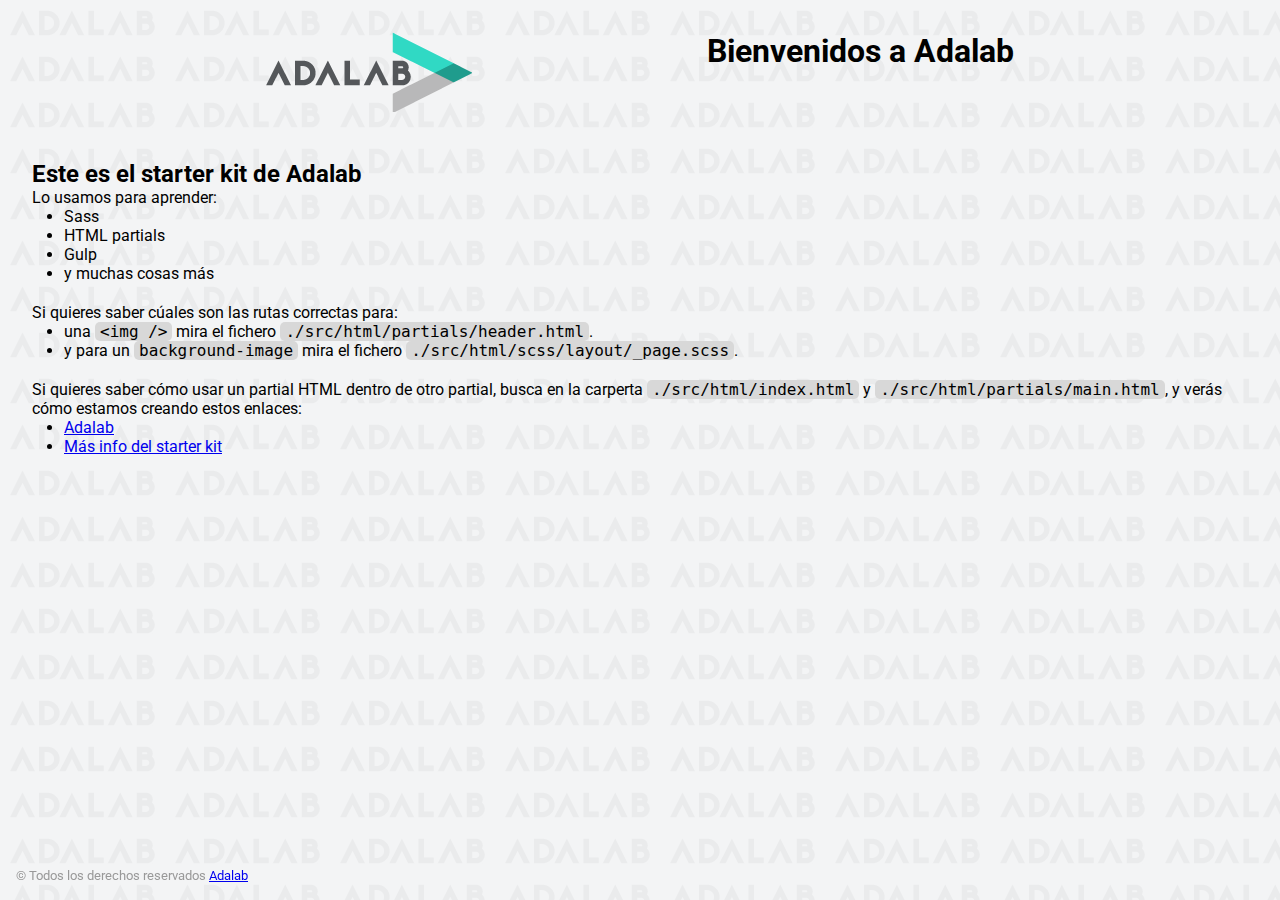
==== docs/index.html @ 20f8aa7f "initial project" ====
<!DOCTYPE html>
<html lang="es">
  <head>
    <meta charset="UTF-8" />
    <meta name="viewport" content="width=device-width, initial-scale=1" />
    <title>Adalab Web Starter Kit</title>
    <link href="https://fonts.googleapis.com/css?family=Roboto&display=swap" rel="stylesheet" />
    <link rel="stylesheet" href="./assets/css/main.css" />
    <link rel="icon" href="./assets/images/favicon.png" />
  </head>

  <body>
    <div class="page">
      <header class="page__header">
        <img src="./assets/images/logo-adalab.png" alt="Adalab">
        <h1>Bienvenidos a Adalab</h1>
      </header>

      <main class="page__main">
        <h2>Este es el starter kit de Adalab</h2>
        <p>Lo usamos para aprender:</p>
        <ul class="main__list">
          <li>Sass</li>
          <li>HTML partials</li>
          <li>Gulp</li>
          <li>y muchas cosas más</li>
        </ul>
        <p>Si quieres saber cúales son las rutas correctas para:</p>
        <ul class="main__list">
          <li>
            una <code class="code">&lt;img /&gt;</code> mira el fichero
            <code class="code">./src/html/partials/header.html</code>.
          </li>
          <li>
            y para un <code class="code">background-image</code> mira el fichero
            <code class="code">./src/html/scss/layout/_page.scss</code>.
          </li>
        </ul>
        <p>
          Si quieres saber cómo usar un partial HTML dentro de otro partial, busca en la carperta
          <code class="code">./src/html/index.html</code> y
          <code class="code">./src/html/partials/main.html</code>, y verás cómo estamos creando estos
          enlaces:
        </p>
        <ul class="main__list">
          <li>
            <a class="link__adalab" href="https://adalab.es">Adalab</a>

          </li>
          <li>
            <a class="" href="./more-info.html">Más info del starter kit</a>

          </li>
        </ul>
      </main>

      <footer class="page__footer">
        <small>
          &copy; Todos los derechos reservados
          <a class="link__adalab" href="https://adalab.es">Adalab</a>

        </small>
      </footer>

    </div>
    <script src="./assets/js/main.js"></script>
  </body>
</html>
---- docs/assets/css/main.css ----
*{box-sizing:border-box;margin:0;padding:0}.code{font-size:16px;background:#d8d8d8;padding:0 5px;border-radius:5px}.link__adalab:hover{background-color:#099d8d;color:#fff}.link__github:hover{background-color:#CCC;color:#000}body{padding:2rem;height:100vh;background-image:url("../images/bg-adalab.png");background-color:#f3f4f5;font-family:"Roboto",sans-serif}.page__header{display:flex;justify-content:space-evenly;margin-bottom:3rem}.page__footer{position:fixed;left:0;bottom:0;width:100vw;padding:1rem;color:#999}.main__list{padding-left:2rem;padding-bottom:20px}
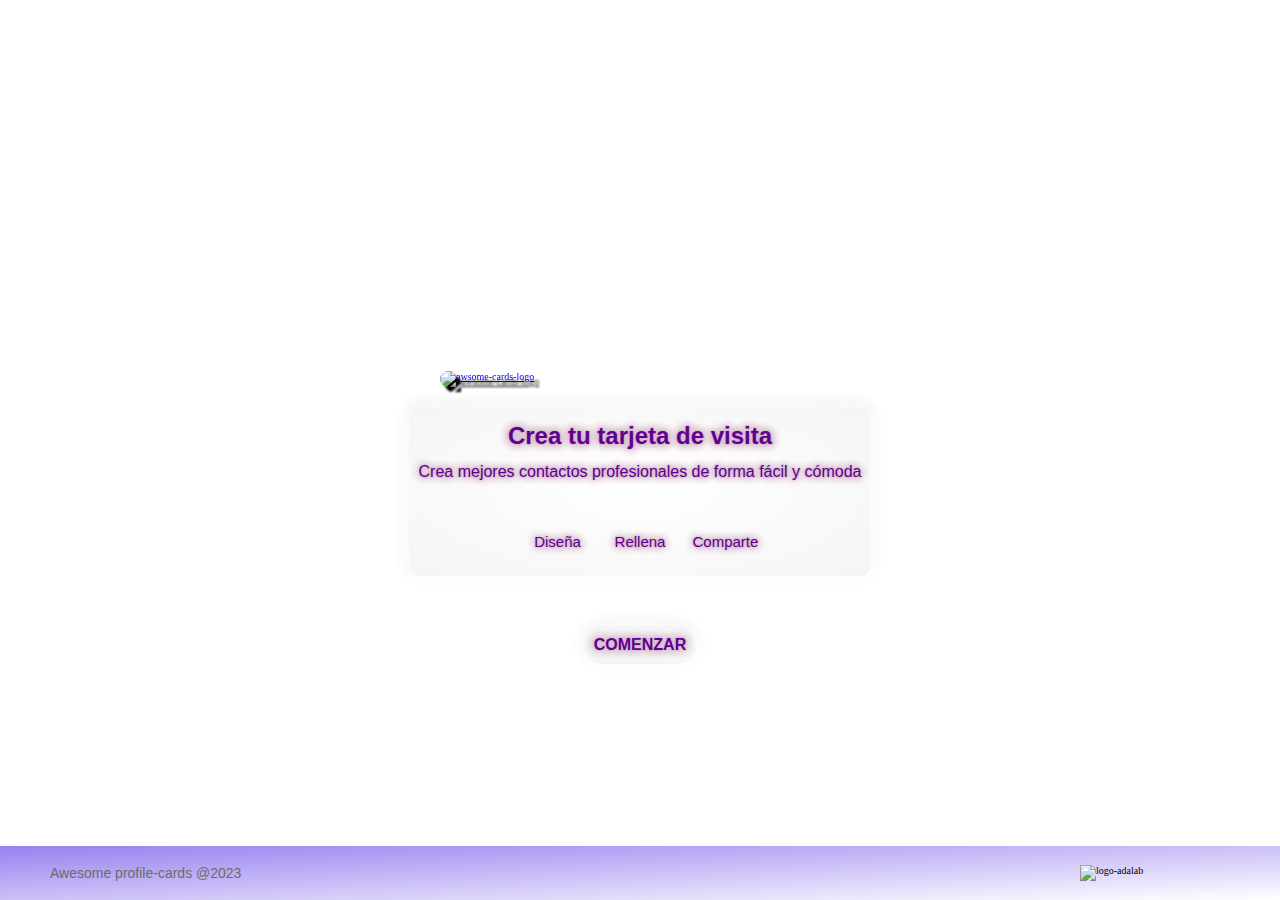
==== commit 563d5ffb: "Update docs" ====
--- a/docs/index.html
+++ b/docs/index.html
@@ -1,68 +1,43 @@
 <!DOCTYPE html>
 <html lang="es">
-  <head>
-    <meta charset="UTF-8" />
-    <meta name="viewport" content="width=device-width, initial-scale=1" />
-    <title>Adalab Web Starter Kit</title>
-    <link href="https://fonts.googleapis.com/css?family=Roboto&display=swap" rel="stylesheet" />
-    <link rel="stylesheet" href="./assets/css/main.css" />
-    <link rel="icon" href="./assets/images/favicon.png" />
-  </head>
 
-  <body>
-    <div class="page">
-      <header class="page__header">
-        <img src="./assets/images/logo-adalab.png" alt="Adalab">
-        <h1>Bienvenidos a Adalab</h1>
-      </header>
+<head>
+  <meta charset="UTF-8" />
+  <meta name="viewport" content="width=device-width, initial-scale=1" />
+  <title>Addams Family Awesome Profile Cards</title>
+  <link rel="preconnect" href="https://fonts.googleapis.com">
+  <link rel="preconnect" href="https://fonts.gstatic.com" crossorigin>
+  <link href="https://fonts.googleapis.com/cs C2?family=Merriweather:wght@900&family=Montserrat:wght@400;500;700&family=Open+Sans:wght@400;600&display=swap" rel="stylesheet"> 
+  <link rel="stylesheet" href="./assets/css/main.css" />
+  <link rel="icon" href="./assets/images/favicon.png">
+  <script src="https://kit.fontawesome.com/d65782632e.js" crossorigin="anonymous"></script>
+</head>
 
-      <main class="page__main">
-        <h2>Este es el starter kit de Adalab</h2>
-        <p>Lo usamos para aprender:</p>
-        <ul class="main__list">
-          <li>Sass</li>
-          <li>HTML partials</li>
-          <li>Gulp</li>
-          <li>y muchas cosas más</li>
-        </ul>
-        <p>Si quieres saber cúales son las rutas correctas para:</p>
-        <ul class="main__list">
-          <li>
-            una <code class="code">&lt;img /&gt;</code> mira el fichero
-            <code class="code">./src/html/partials/header.html</code>.
-          </li>
-          <li>
-            y para un <code class="code">background-image</code> mira el fichero
-            <code class="code">./src/html/scss/layout/_page.scss</code>.
-          </li>
-        </ul>
-        <p>
-          Si quieres saber cómo usar un partial HTML dentro de otro partial, busca en la carperta
-          <code class="code">./src/html/index.html</code> y
-          <code class="code">./src/html/partials/main.html</code>, y verás cómo estamos creando estos
-          enlaces:
-        </p>
-        <ul class="main__list">
-          <li>
-            <a class="link__adalab" href="https://adalab.es">Adalab</a>
+<body class="bodyImage">
+  <header class="headerIndex">
+      <div>
+          <a href="./index.html"><img class="imgIndex imgCard" src="./assets/images/logo-fondo.png" alt="awsome-cards-logo"></a>
+      </div>
+  </header>
+  <main class="main-land">
+    <div class="box-land">
+      <h1 class="box-land__title">Crea tu tarjeta de visita</h1>
+      <p class="box-land__par">
+        Crea mejores contactos profesionales de forma fácil y cómoda
+      </p>
+      <div class="box-land__icons">
+        <figure><i class="fa fa-solid fa-solid-icon fa-wand-sparkles"></i><figcaption>Diseña</figcaption></figure>
+        <figure><i class="fa fa-solid fa-solid-icon fa-book-skull"></i><figcaption>Rellena</figcaption></figure>
+        <figure><i class="fa fa-solid fa-solid-icon fa-ghost"></i><figcaption>Comparte</figcaption></figure>
+      </div>
+    </div>
+    <a class="main-land__btn" href="card.html">Comenzar</a>
+  </main>
 
-          </li>
-          <li>
-            <a class="" href="./more-info.html">Más info del starter kit</a>
+  <footer class="footer">
+      <span class="footer__copy">Awesome profile-cards @2023</span>
+      <img class="footer__logo" src="./assets/images/logotipo-footer.png" alt="logo-adalab">
+  </footer>
+</body>
 
-          </li>
-        </ul>
-      </main>
-
-      <footer class="page__footer">
-        <small>
-          &copy; Todos los derechos reservados
-          <a class="link__adalab" href="https://adalab.es">Adalab</a>
-
-        </small>
-      </footer>
-
-    </div>
-    <script src="./assets/js/main.js"></script>
-  </body>
-</html>
+</html>--- a/docs/assets/css/main.css
+++ b/docs/assets/css/main.css
@@ -1 +1 @@
-*{box-sizing:border-box;margin:0;padding:0}.code{font-size:16px;background:#d8d8d8;padding:0 5px;border-radius:5px}.link__adalab:hover{background-color:#099d8d;color:#fff}.link__github:hover{background-color:#CCC;color:#000}body{padding:2rem;height:100vh;background-image:url("../images/bg-adalab.png");background-color:#f3f4f5;font-family:"Roboto",sans-serif}.page__header{display:flex;justify-content:space-evenly;margin-bottom:3rem}.page__footer{position:fixed;left:0;bottom:0;width:100vw;padding:1rem;color:#999}.main__list{padding-left:2rem;padding-bottom:20px}
+*{box-sizing:border-box;margin:0;padding:0}html{font-size:62.5%}li{list-style:none}.sectionIncludes{padding:2.7rem 2rem 3rem 2rem}.bodyImage{cursor:url(../images/eyeball.png),auto}.bodyCard{cursor:url(../images/eyeball.png),auto}.headerIndex{display:flex;align-items:flex-end;justify-content:center;height:35vh}@media (min-width: 768px){.headerIndex{height:43vh}}.headerIndex .imgIndex{width:25rem;border:none;cursor:url(../images/cuchillo.png),auto;display:flex;flex-direction:column;align-items:center;border-radius:1rem;filter:drop-shadow(5px 5px 1px #000)}@media (min-width: 768px){.headerIndex .imgIndex{width:40rem}}.headerCard{background-image:linear-gradient(to right bottom, rgba(113,82,226,0.678431), rgba(248,239,252,0.65098));display:flex;align-items:center}@media (min-width: 768px){.headerCard{justify-content:flex-start;padding-left:4rem}}.headerCard .imgCard{width:15rem;margin:0.5rem 1.5rem;cursor:url(../images/cuchillo.png),auto}@media (min-width: 768px){.headerCard .imgCard{width:20rem}}.bodyImage{background-image:url(../images/arboles.jpg);background-size:cover;background-repeat:no-repeat;height:100vh}.main-land{text-shadow:0.025rem 0.025rem 1rem #f5f5f5,0.025rem -0.025rem 1rem #f5f5f5,-0.025rem 0.025rem 1rem #f5f5f5,-0.025rem -0.025rem 1rem #f5f5f5,0.025rem 0 0.1rem #f5f5f5,-0.025rem 0 0.1rem #f5f5f5,0 0.025rem 0.25rem #f5f5f5,0 -0.025rem 0.25rem #f5f5f5;display:flex;flex-direction:column;align-items:center;justify-content:space-evenly;gap:5rem}@media (min-width: 768px){.main-land{justify-content:flex-start}}@media (orientation: landscape){.main-land{gap:5rem}}.main-land .box-land{background:radial-gradient(rgba(255,255,255,0.658), #f5f5f5);box-shadow:0.25rem 0.25rem 1rem #fff,0.25rem -0.25rem 1rem #f5f5f5,-0.25rem 0.25rem 1.5rem #fff,-0.25rem -0.25rem 1.5rem #f5f5f5,0.25rem 0 0.5rem #fff,-0.25rem 0 0.5rem #f5f5f5,0 0.25rem 2rem #fff,0 -0.25rem 2rem #f5f5f5;text-shadow:0.025rem 0.025rem 1rem #d5b9c9,0.025rem -0.025rem 1rem #d5b9c9,-0.025rem 0.025rem 1rem #d5b9c9,-0.025rem -0.025rem 1rem #d5b9c9,0.025rem 0 0.1rem #d5b9c9,-0.025rem 0 0.1rem #d5b9c9,0 0.025rem 0.25rem #d5b9c9,0 -0.025rem 0.25rem #d5b9c9;display:flex;flex-direction:column;align-items:center;margin:2rem 5rem 0;border-radius:1rem}.main-land .box-land__title{padding:1.5rem 0 0.3rem;font-family:"Merriweather",sans-serif;font-weight:900;font-size:2rem;color:#5F0090}@media (min-width: 768px){.main-land .box-land__title{font-size:2.4rem}}.main-land .box-land__par{font-family:"Open Sans",sans-serif;font-weight:400;font-size:1.3rem;color:#5F0090;text-align:center}@media (min-width: 768px){.main-land .box-land__par{font-family:"Open Sans",sans-serif;font-weight:400;font-size:1.6rem;color:#5F0090;padding:1rem}}.main-land .box-land__icons{margin-top:1.5rem;width:27rem;height:7rem;display:flex;justify-content:space-evenly;align-items:center}.main-land .box-land__icons figure{width:6rem;text-align:center;font-family:"Open Sans",sans-serif;font-weight:400;font-size:1.5rem;color:#5F0090}.main-land .box-land__icons figure .fa{color:#5F0090;font-size:2.5rem;text-shadow:0.025rem 0.025rem 1rem #d5d5d5,0.025rem -0.025rem 1rem #d5d5d5,-0.025rem 0.025rem 1rem #d5d5d5,-0.025rem -0.025rem 1rem #d5d5d5,0.025rem 0 0.1rem #d5d5d5,-0.025rem 0 0.1rem #d5d5d5,0 0.025rem 0.25rem #d5d5d5,0 -0.025rem 0.25rem #d5d5d5}.main-land__btn{cursor:url(../images/cuchillo.png),auto;padding:1rem;border-radius:20rem;text-decoration:none;text-transform:uppercase;font-family:"Open Sans",sans-serif;font-weight:900;font-size:1.6rem;color:#5F0090;background:#f5f5f5;box-shadow:0.25rem 0.25rem 1rem #fff,0.25rem -0.25rem 1rem #f5f5f5,-0.25rem 0.25rem 1.5rem #fff,-0.25rem -0.25rem 1.5rem #f5f5f5,0.25rem 0 0.5rem #fff,-0.25rem 0 0.5rem #f5f5f5,0 0.25rem 2rem #fff,0 -0.25rem 2rem #f5f5f5;text-shadow:0.025rem 0.025rem 1rem #d5b9c9,0.025rem -0.025rem 1rem #d5b9c9,-0.025rem 0.025rem 1rem #d5b9c9,-0.025rem -0.025rem 1rem #d5b9c9,0.025rem 0 0.1rem #d5b9c9,-0.025rem 0 0.1rem #d5b9c9,0 0.025rem 0.25rem #d5b9c9,0 -0.025rem 0.25rem #d5b9c9;transition-duration:0.8s}.main-land__btn:hover{background-color:#fff;transform:scale(1.2);box-shadow:0 0.1rem 1rem 0 rgba(0,0,0,0.2),0 0.1rem 3rem 0 rgba(0,0,0,0.2)}.songDesign{font-family:"Open Sans",sans-serif;font-weight:600;font-size:1.3rem;color:#7B00AC;text-align:center;margin-bottom:3rem;align-items:center;display:flex;flex-direction:column}@media (min-width: 1024px){.songDesign{display:flex;flex-direction:row-reverse}}#introSong{margin-top:1rem;width:200px;height:35px}@media (min-width: 1024px){#introSong{width:350px}}.main{background-image:linear-gradient(to right bottom, rgba(248,239,252,0.65098), rgba(113,82,226,0.678431))}@media (min-width: 768px){.main{display:flex;flex-direction:row-reverse;justify-content:space-between}}@media (min-width: 768px){.sectionIncludes{width:40%;margin-left:5rem;margin-right:5rem}}@media (min-width: 1024px){.sectionIncludes{width:30%;margin-left:5rem;margin-right:5rem}}.sectionOne{background-image:url(../images/arboles.jpg);background-repeat:no-repeat;background-size:cover;display:flex;flex-direction:column;align-items:center;justify-content:center}@media (min-width: 768px){.sectionOne{border-radius:0.4rem;margin-top:2rem;margin-right:4rem;margin-bottom:2rem;width:60%;height:78.5vh}}@media (min-width: 1024px){.sectionOne{width:70%;background-image:url(../images/cementerio.jpg);background-repeat:no-repeat;background-size:cover}}.card{padding:4rem 4rem 4rem 4rem}.card__button{font-family:"Open Sans",sans-serif;font-weight:900;font-size:1.2rem;color:#5F0090;width:8rem;height:3rem;margin-bottom:2rem;border-radius:2rem;border:solid 0.1rem #fff;background:#f5f5f5;box-shadow:0.25rem 0.25rem 1rem #fff,0.25rem -0.25rem 1rem #f5f5f5,-0.25rem 0.25rem 1.5rem #fff,-0.25rem -0.25rem 1.5rem #f5f5f5,0.25rem 0 0.5rem #fff,-0.25rem 0 0.5rem #f5f5f5,0 0.25rem 2rem #fff,0 -0.25rem 2rem #f5f5f5;text-shadow:0.025rem 0.025rem 1rem #d5b9c9,0.025rem -0.025rem 1rem #d5b9c9,-0.025rem 0.025rem 1rem #d5b9c9,-0.025rem -0.025rem 1rem #d5b9c9,0.025rem 0 0.1rem #d5b9c9,-0.025rem 0 0.1rem #d5b9c9,0 0.025rem 0.25rem #d5b9c9,0 -0.025rem 0.25rem #d5b9c9;transition-duration:0.8s;text-transform:uppercase;cursor:url(../images/cuchillo.png),auto}.card__button:hover{background-color:#fff;transform:scale(1.2);box-shadow:0 0.1rem 1rem 0 rgba(0,0,0,0.2),0 0.1rem 3rem 0 rgba(0,0,0,0.2)}.card__button .fa-regular{margin-right:0.8rem}.card__box{background-color:#fff;padding:2.1rem 0 1.2rem;border-radius:0.2rem;box-shadow:0 0.1rem 1rem 0 rgba(0,0,0,0.2),0 0.1rem 3rem 0 rgba(0,0,0,0.2);width:24rem}.card__box--img{background-size:cover;background-position:center;width:24rem;height:20rem}.card__container{border-left:5px solid;vertical-align:baseline}.card__container--name{font-family:"Montserrat",sans-serif;font-weight:700;font-size:1.8rem;color:color;margin-left:2rem}.card__container--profession{font-family:"Montserrat",sans-serif;font-weight:600;font-size:1.6rem;color:#54585a;margin-left:2rem;margin-bottom:1rem}.card .icons{display:flex;flex-direction:row;margin-top:1rem;margin-left:2rem;gap:1rem;cursor:url(../images/cuchillo.png),auto}.card .icons__border{border-radius:50%;border:solid 0.2rem;width:3.2rem;height:3.2rem;display:flex;justify-content:center;padding:0.9rem}.card .icons__border--item{font-family:0;font-weight:0;font-size:.9rem;color:color;cursor:url(../images/cuchillo.png),auto}.paletteOne .card__box--img{background-image:url("../images/miercoles.png")}.paletteOne .card__container{border-color:#9F41CE}.paletteOne .card__container--name{color:#5F0090}.paletteOne .icons__border{border:solid 0.2rem #D87CFF}.paletteOne .icons__border--item{color:#5F0090}.paletteOne .icons__border--item:hover{color:#9F41CE}.paletteTwo .card__box--img{background-image:url("../images/morticia.png")}.paletteTwo .card__container{border-color:#bd1010}.paletteTwo .card__container--name{color:#420101}.paletteTwo .icons__border{border:solid 0.2rem #5A8341}.paletteTwo .icons__border--item{color:#420101}.paletteTwo .icons__border--item:hover{color:#bd1010}.paletteThree .card__box--img{background-image:url("../images/titolucas.jpg")}.paletteThree .card__container{border-color:#CEA98F}.paletteThree .card__container--name{color:#9C282E}.paletteThree .icons__border{border:solid 0.2rem #F1CC89}.paletteThree .icons__border--item{color:#9C282E}.paletteThree .icons__border--item:hover{color:#CEA98F}.paletteFour .card__box--img{background-image:url("../images/cosa.jpg")}.paletteFour .card__container{border-color:#438792}.paletteFour .card__container--name{color:#114e4e}.paletteFour .icons__border{border:solid 0.2rem #a2deaf}.paletteFour .icons__border--item{color:#114e4e}.paletteFour .icons__border--item:hover{color:#438792}.ghost{background:radial-gradient(rgba(255,255,255,0.658), rgba(0,0,0,0.2));box-shadow:0.25rem 0.25rem 1rem #d5d5d5,0.25rem -0.25rem 1rem rgba(0,0,0,0.2),-0.25rem 0.25rem 1.5rem #d5d5d5,-0.25rem -0.25rem 1.5rem rgba(0,0,0,0.2),0.25rem 0 0.5rem #d5d5d5,-0.25rem 0 0.5rem rgba(0,0,0,0.2),0 0.25rem 2rem #d5d5d5,0 -0.25rem 2rem rgba(0,0,0,0.2)}.desing{border:none}.desing .des__cont{display:flex;flex-direction:row;align-items:center;justify-content:space-between;cursor:url(../images/cuchillo.png),auto}.desing .des__cont--icon{display:flex;align-items:baseline;color:#7B00AC;font-size:2rem}.desing .des__cont--title{display:flex;font-family:"Open Sans",sans-serif;font-weight:600;font-size:1.8rem;color:#54585a;padding-left:1rem}.desing .des__cont--up{display:flex;justify-content:flex-end;font-size:2rem;color:#7B00AC}.desing .sub__text--ti{font-family:"Open Sans",sans-serif;font-weight:400;font-size:1.4rem;color:#54585a;padding-left:1.9rem;padding-top:2.2rem}.desing .sub__box{display:flex;justify-content:space-between}.desing .palette{padding-top:3.1rem;padding-bottom:2rem}.desing .palette .rad{width:1.7rem;height:1.7rem;margin:1rem;cursor:url(../images/cuchillo.png),auto}.desing .palette__1{display:flex;align-items:center}.desing .palette__1--color1{width:3rem;height:2.5rem;background-color:#5F0090}.desing .palette__1--color2{width:3rem;height:2.5rem;background-color:#9F41CE}.desing .palette__1--color3{width:3rem;height:2.5rem;background-color:#D87CFF}.desing .palette__2{display:flex;align-items:center}.desing .palette__2--color1{width:3rem;height:2.5rem;background-color:#420101}.desing .palette__2--color2{width:3rem;height:2.5rem;background-color:#bd1010}.desing .palette__2--color3{width:3rem;height:2.5rem;background-color:#5A8341}.desing .palette__3{display:flex;align-items:center}.desing .palette__3--color1{width:3rem;height:2.5rem;background-color:#9C282E}.desing .palette__3--color2{width:3rem;height:2.5rem;background-color:#CEA98F}.desing .palette__3--color3{width:3rem;height:2.5rem;background-color:#F1CC89}.desing .palette__4{display:flex;align-items:center}.desing .palette__4--color1{width:3rem;height:2.5rem;background-color:#114e4e}.desing .palette__4--color2{width:3rem;height:2.5rem;background-color:#438792}.desing .palette__4--color3{width:3rem;height:2.5rem;background-color:#a2deaf}.fullForm{margin-top:1rem;grid-gap:2rem;border:none}.fullForm .titleF{display:flex;justify-content:space-between;cursor:url(../images/cuchillo.png),auto}.fullForm .titleF__img{display:flex;flex-direction:row;justify-content:flex-start;align-items:baseline}.fullForm .titleF__img--icon{font-size:2rem;padding-right:1rem;color:#7B00AC}.fullForm .titleF__title{font-family:"Open Sans",sans-serif;font-weight:600;font-size:1.8rem;color:#54585a}.fullForm .titleF__arrow{color:#7B00AC;font-size:2rem}.fullForm .formF{display:grid;grid-template-columns:1fr;border:none;margin-top:2.5rem}.fullForm .formF__label{font-family:"Open Sans",sans-serif;font-weight:400;font-size:1.4rem;color:#114e4e}.fullForm .formF__img{display:flex;gap:2rem;margin-bottom:1.4rem}.fullForm .formF__img--btnF{font-family:"Open Sans",sans-serif;font-weight:400;font-size:1.4rem;color:#fff;width:14rem;background-color:#7B00AC;padding:0.5rem 1.5rem;border-radius:3px;border:1px solid #7B00AC;box-shadow:0 0 4px 0 rgba(0,0,0,0.321569);cursor:url(../images/cuchillo.png),auto}.fullForm .formF__img--img{border:1px solid #54585a;width:3.2rem;height:3.2rem;background-size:cover;background-position:center}.fullForm .formF__img--error{font-family:"Open Sans",sans-serif;font-weight:700;font-size:1.2rem;color:#7B00AC;padding-bottom:0.8rem}.fullForm .formF__img--hiddenFile{display:none}.fullForm .formF__input{border:1px solid #54585a;height:3rem;margin-top:0.7rem;margin-bottom:2rem;padding:1rem}.fullForm .formF__input::-moz-placeholder{color:#cebebe;font-family:"Open Sans",sans-serif;font-weight:400;font-size:1.4rem;color:#420101}.fullForm .formF__input::placeholder{color:#cebebe;font-family:"Open Sans",sans-serif;font-weight:400;font-size:1.4rem;color:#420101}.line{background-color:#7b00ac;height:0.01rem;margin-top:1rem}.section{border:none;cursor:url(../images/cuchillo.png),auto}.section__div{display:flex;align-items:center;justify-content:space-between;cursor:url(../images/cuchillo.png),auto}.section__div__pack{display:flex;align-items:center}.section__div__pack--fig{margin:0}.section__div__pack--fig--icon{display:flex;font-weight:400;font-size:1.8rem;color:#7b00ac;padding-right:1.2rem}@media (min-width: 1024px){.section__div__pack--fig--icon{font-weight:400;font-size:1.8rem;color:#7b00ac}}.section__div__pack--fig--arrow{font-weight:400;font-size:1.8rem;color:#7b00ac}@media (min-width: 1024px){.section__div__pack--fig--arrow{font-weight:400;font-size:1.8rem;color:#7b00ac}}.section__div__pack--h2{text-transform:uppercase;font-family:"Open Sans",sans-serif;font-weight:600;font-size:1.8rem;color:#54585a;padding-top:1rem;padding-bottom:1rem}@media (min-width: 1024px){.section__div__pack--h2{font-family:"Open Sans",sans-serif;font-weight:600;font-size:1.8rem;color:#54585a}}.section__button{display:flex;justify-content:center;padding-top:2rem;padding-bottom:3rem}.section__button__link{background-color:#7b00ac;cursor:url(../images/cuchillo.png),auto;width:19.9rem;height:5rem;border-radius:1.2rem;border:1px solid black;box-shadow:0 0 4px 0 rgba(0,0,0,0.321569);text-transform:uppercase;font-family:"Open Sans",sans-serif;font-weight:400;font-size:1.8rem;color:#fff}.section__button__link--target{font-weight:400;font-size:2.2rem;color:#fff}.section__button__linkGrey{background-color:#d5d5d5;cursor:url(../images/cuchillo.png),auto;width:19.9rem;height:5rem;border-radius:1.2rem;border:none;box-shadow:0 0 4px 0 rgba(0,0,0,0.321569);text-transform:uppercase;font-family:"Open Sans",sans-serif;font-weight:400;font-size:1.8rem;color:#fff}.section__button__linkGrey--targetGrey{font-weight:400;font-size:2.2rem;color:#fff}.section__line{background-color:#7b00ac;height:0.01rem;margin-bottom:3rem;margin-top:0.8rem}.section__share{text-align:center;margin-top:-1rem;margin-bottom:3rem}.section__share--h2{font-family:"Open Sans",sans-serif;font-weight:600;font-size:1.5rem;color:#54585a}@media (min-width: 1024px){.section__share--h2{font-family:"Open Sans",sans-serif;font-weight:600;font-size:1.2rem;color:#54585a}}.section__share--link{font-family:"Open Sans",sans-serif;font-weight:600;font-size:1.2rem;color:#7b00ac;text-decoration:none}@media (min-width: 1024px){.section__share--link{font-family:"Open Sans",sans-serif;font-weight:600;font-size:1.2rem;color:#7b00ac}}.section__share--btn{width:18.1rem;height:3rem;display:flex;justify-content:center;align-items:center;gap:0.95rem;margin-top:1.3rem;margin-inline:auto;margin-bottom:3rem;background-color:#00a0f5;border-radius:0.3rem;box-shadow:0 0 4px 0 #00000052}.section__share--btn--icon{font-family:"Open Sans",sans-serif;font-weight:400;font-size:1.8rem;color:#fff}.section__share--btn--tw{font-family:"Open Sans",sans-serif;font-weight:400;font-size:1.4rem;color:#fff;padding-bottom:0.4rem;text-decoration:none}.collapsed .titleF__arrow,.collapsed .des__cont__arrow,.collapsed .section__div__arrow{transform:rotate(180deg)}.collapsed .titleF__pack--fig--arrow,.collapsed .des__cont__pack--fig--arrow,.collapsed .section__div__pack--fig--arrow{transform:rotate(180deg)}.collapsed .titleF--up,.collapsed .des__cont--up,.collapsed .section__div--up{transform:rotate(180deg)}.collapsed .formF,.collapsed .sub__box,.collapsed .section__button{display:none}.hidden{display:none}.footer{width:100%;display:flex;justify-content:center;display:flex;flex-direction:column;align-items:center;gap:1.2rem;background-image:linear-gradient(to right bottom, #9981f0, #fff);padding:1.9rem;position:absolute;bottom:0}@media (orientation: landscape){.footer{flex-direction:row;justify-content:space-between}}@media all and (min-width: 768px){.footer{flex-direction:row;justify-content:space-between;padding:2.5rem 5rem;height:6vh}}.footer__copy{font-family:"Open Sans",sans-serif;font-weight:400;font-size:1.4rem;color:#6b6b6b}.footer__logo{width:15rem}.footerCard{width:100%;display:flex;justify-content:center;display:flex;flex-direction:column;align-items:center;gap:1.2rem;background-image:linear-gradient(to right bottom, #9981f0, #fff);padding:1.9rem}@media all and (min-width: 768px){.footerCard{flex-direction:row;justify-content:space-between;padding:2.5rem 5rem;height:6vh}}.footerCard__copyRight{font-family:"Open Sans",sans-serif;font-weight:400;font-size:1.4rem;color:#6b6b6b}.footerCard__logoCard{width:15rem}.footerCard{width:100%;display:flex;justify-content:center;display:flex;flex-direction:column;align-items:center;gap:1.2rem;background-image:linear-gradient(to right bottom, #9981f0, #fff);padding:1.9rem}@media all and (min-width: 768px){.footerCard{flex-direction:row;justify-content:space-between;padding:2.5rem 5rem;height:6vh}}.footerCard__copyRight{font-family:"Open Sans",sans-serif;font-weight:400;font-size:1.4rem;color:#6b6b6b}.footerCard__logoCard{width:15rem}
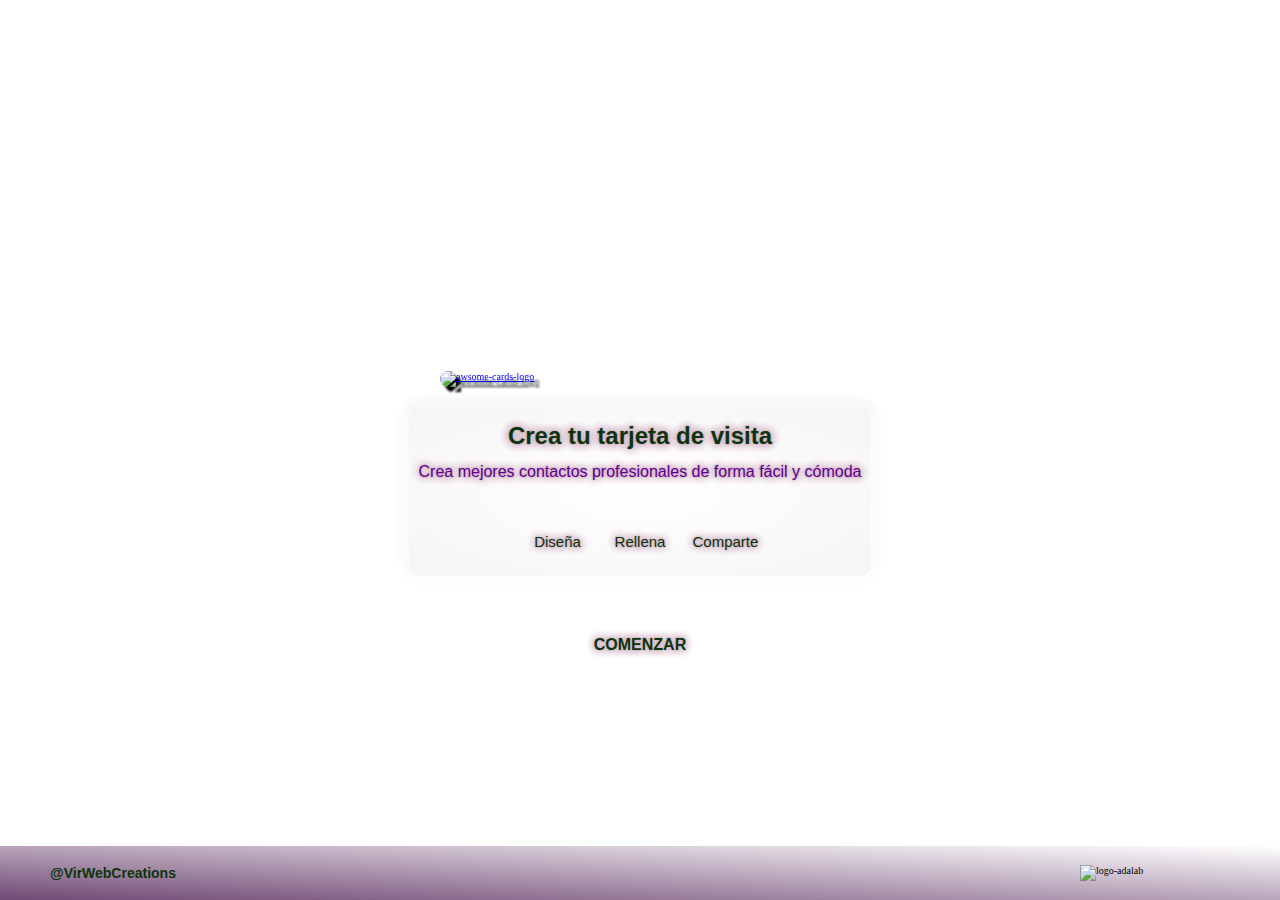
==== commit 9e1b5301: "Update docs" ====
--- a/docs/index.html
+++ b/docs/index.html
@@ -4,7 +4,7 @@
 <head>
   <meta charset="UTF-8" />
   <meta name="viewport" content="width=device-width, initial-scale=1" />
-  <title>Addams Family Awesome Profile Cards</title>
+  <title>Addams Family Profile Cards</title>
   <link rel="preconnect" href="https://fonts.googleapis.com">
   <link rel="preconnect" href="https://fonts.gstatic.com" crossorigin>
   <link href="https://fonts.googleapis.com/cs C2?family=Merriweather:wght@900&family=Montserrat:wght@400;500;700&family=Open+Sans:wght@400;600&display=swap" rel="stylesheet"> 
@@ -35,7 +35,14 @@
   </main>
 
   <footer class="footer">
-      <span class="footer__copy">Awesome profile-cards @2023</span>
+      <span class="footer__copy mybrand">     <a
+          href="https://www.linkedin.com/in/virginia-alvarezperez/"
+          target="_blank"
+          ><i class="icons fa-brands fa-linkedin"></i
+        ></a>
+        <a href="https://github.com/virchaca" target="_blank"
+          ><i class="icons fa-brands fa-github-alt"></i
+        ></a> @VirWebCreations</span>
       <img class="footer__logo" src="./assets/images/logotipo-footer.png" alt="logo-adalab">
   </footer>
 </body>
--- a/docs/assets/css/main.css
+++ b/docs/assets/css/main.css
@@ -1 +1 @@
-*{box-sizing:border-box;margin:0;padding:0}html{font-size:62.5%}li{list-style:none}.sectionIncludes{padding:2.7rem 2rem 3rem 2rem}.bodyImage{cursor:url(../images/eyeball.png),auto}.bodyCard{cursor:url(../images/eyeball.png),auto}.headerIndex{display:flex;align-items:flex-end;justify-content:center;height:35vh}@media (min-width: 768px){.headerIndex{height:43vh}}.headerIndex .imgIndex{width:25rem;border:none;cursor:url(../images/cuchillo.png),auto;display:flex;flex-direction:column;align-items:center;border-radius:1rem;filter:drop-shadow(5px 5px 1px #000)}@media (min-width: 768px){.headerIndex .imgIndex{width:40rem}}.headerCard{background-image:linear-gradient(to right bottom, rgba(113,82,226,0.678431), rgba(248,239,252,0.65098));display:flex;align-items:center}@media (min-width: 768px){.headerCard{justify-content:flex-start;padding-left:4rem}}.headerCard .imgCard{width:15rem;margin:0.5rem 1.5rem;cursor:url(../images/cuchillo.png),auto}@media (min-width: 768px){.headerCard .imgCard{width:20rem}}.bodyImage{background-image:url(../images/arboles.jpg);background-size:cover;background-repeat:no-repeat;height:100vh}.main-land{text-shadow:0.025rem 0.025rem 1rem #f5f5f5,0.025rem -0.025rem 1rem #f5f5f5,-0.025rem 0.025rem 1rem #f5f5f5,-0.025rem -0.025rem 1rem #f5f5f5,0.025rem 0 0.1rem #f5f5f5,-0.025rem 0 0.1rem #f5f5f5,0 0.025rem 0.25rem #f5f5f5,0 -0.025rem 0.25rem #f5f5f5;display:flex;flex-direction:column;align-items:center;justify-content:space-evenly;gap:5rem}@media (min-width: 768px){.main-land{justify-content:flex-start}}@media (orientation: landscape){.main-land{gap:5rem}}.main-land .box-land{background:radial-gradient(rgba(255,255,255,0.658), #f5f5f5);box-shadow:0.25rem 0.25rem 1rem #fff,0.25rem -0.25rem 1rem #f5f5f5,-0.25rem 0.25rem 1.5rem #fff,-0.25rem -0.25rem 1.5rem #f5f5f5,0.25rem 0 0.5rem #fff,-0.25rem 0 0.5rem #f5f5f5,0 0.25rem 2rem #fff,0 -0.25rem 2rem #f5f5f5;text-shadow:0.025rem 0.025rem 1rem #d5b9c9,0.025rem -0.025rem 1rem #d5b9c9,-0.025rem 0.025rem 1rem #d5b9c9,-0.025rem -0.025rem 1rem #d5b9c9,0.025rem 0 0.1rem #d5b9c9,-0.025rem 0 0.1rem #d5b9c9,0 0.025rem 0.25rem #d5b9c9,0 -0.025rem 0.25rem #d5b9c9;display:flex;flex-direction:column;align-items:center;margin:2rem 5rem 0;border-radius:1rem}.main-land .box-land__title{padding:1.5rem 0 0.3rem;font-family:"Merriweather",sans-serif;font-weight:900;font-size:2rem;color:#5F0090}@media (min-width: 768px){.main-land .box-land__title{font-size:2.4rem}}.main-land .box-land__par{font-family:"Open Sans",sans-serif;font-weight:400;font-size:1.3rem;color:#5F0090;text-align:center}@media (min-width: 768px){.main-land .box-land__par{font-family:"Open Sans",sans-serif;font-weight:400;font-size:1.6rem;color:#5F0090;padding:1rem}}.main-land .box-land__icons{margin-top:1.5rem;width:27rem;height:7rem;display:flex;justify-content:space-evenly;align-items:center}.main-land .box-land__icons figure{width:6rem;text-align:center;font-family:"Open Sans",sans-serif;font-weight:400;font-size:1.5rem;color:#5F0090}.main-land .box-land__icons figure .fa{color:#5F0090;font-size:2.5rem;text-shadow:0.025rem 0.025rem 1rem #d5d5d5,0.025rem -0.025rem 1rem #d5d5d5,-0.025rem 0.025rem 1rem #d5d5d5,-0.025rem -0.025rem 1rem #d5d5d5,0.025rem 0 0.1rem #d5d5d5,-0.025rem 0 0.1rem #d5d5d5,0 0.025rem 0.25rem #d5d5d5,0 -0.025rem 0.25rem #d5d5d5}.main-land__btn{cursor:url(../images/cuchillo.png),auto;padding:1rem;border-radius:20rem;text-decoration:none;text-transform:uppercase;font-family:"Open Sans",sans-serif;font-weight:900;font-size:1.6rem;color:#5F0090;background:#f5f5f5;box-shadow:0.25rem 0.25rem 1rem #fff,0.25rem -0.25rem 1rem #f5f5f5,-0.25rem 0.25rem 1.5rem #fff,-0.25rem -0.25rem 1.5rem #f5f5f5,0.25rem 0 0.5rem #fff,-0.25rem 0 0.5rem #f5f5f5,0 0.25rem 2rem #fff,0 -0.25rem 2rem #f5f5f5;text-shadow:0.025rem 0.025rem 1rem #d5b9c9,0.025rem -0.025rem 1rem #d5b9c9,-0.025rem 0.025rem 1rem #d5b9c9,-0.025rem -0.025rem 1rem #d5b9c9,0.025rem 0 0.1rem #d5b9c9,-0.025rem 0 0.1rem #d5b9c9,0 0.025rem 0.25rem #d5b9c9,0 -0.025rem 0.25rem #d5b9c9;transition-duration:0.8s}.main-land__btn:hover{background-color:#fff;transform:scale(1.2);box-shadow:0 0.1rem 1rem 0 rgba(0,0,0,0.2),0 0.1rem 3rem 0 rgba(0,0,0,0.2)}.songDesign{font-family:"Open Sans",sans-serif;font-weight:600;font-size:1.3rem;color:#7B00AC;text-align:center;margin-bottom:3rem;align-items:center;display:flex;flex-direction:column}@media (min-width: 1024px){.songDesign{display:flex;flex-direction:row-reverse}}#introSong{margin-top:1rem;width:200px;height:35px}@media (min-width: 1024px){#introSong{width:350px}}.main{background-image:linear-gradient(to right bottom, rgba(248,239,252,0.65098), rgba(113,82,226,0.678431))}@media (min-width: 768px){.main{display:flex;flex-direction:row-reverse;justify-content:space-between}}@media (min-width: 768px){.sectionIncludes{width:40%;margin-left:5rem;margin-right:5rem}}@media (min-width: 1024px){.sectionIncludes{width:30%;margin-left:5rem;margin-right:5rem}}.sectionOne{background-image:url(../images/arboles.jpg);background-repeat:no-repeat;background-size:cover;display:flex;flex-direction:column;align-items:center;justify-content:center}@media (min-width: 768px){.sectionOne{border-radius:0.4rem;margin-top:2rem;margin-right:4rem;margin-bottom:2rem;width:60%;height:78.5vh}}@media (min-width: 1024px){.sectionOne{width:70%;background-image:url(../images/cementerio.jpg);background-repeat:no-repeat;background-size:cover}}.card{padding:4rem 4rem 4rem 4rem}.card__button{font-family:"Open Sans",sans-serif;font-weight:900;font-size:1.2rem;color:#5F0090;width:8rem;height:3rem;margin-bottom:2rem;border-radius:2rem;border:solid 0.1rem #fff;background:#f5f5f5;box-shadow:0.25rem 0.25rem 1rem #fff,0.25rem -0.25rem 1rem #f5f5f5,-0.25rem 0.25rem 1.5rem #fff,-0.25rem -0.25rem 1.5rem #f5f5f5,0.25rem 0 0.5rem #fff,-0.25rem 0 0.5rem #f5f5f5,0 0.25rem 2rem #fff,0 -0.25rem 2rem #f5f5f5;text-shadow:0.025rem 0.025rem 1rem #d5b9c9,0.025rem -0.025rem 1rem #d5b9c9,-0.025rem 0.025rem 1rem #d5b9c9,-0.025rem -0.025rem 1rem #d5b9c9,0.025rem 0 0.1rem #d5b9c9,-0.025rem 0 0.1rem #d5b9c9,0 0.025rem 0.25rem #d5b9c9,0 -0.025rem 0.25rem #d5b9c9;transition-duration:0.8s;text-transform:uppercase;cursor:url(../images/cuchillo.png),auto}.card__button:hover{background-color:#fff;transform:scale(1.2);box-shadow:0 0.1rem 1rem 0 rgba(0,0,0,0.2),0 0.1rem 3rem 0 rgba(0,0,0,0.2)}.card__button .fa-regular{margin-right:0.8rem}.card__box{background-color:#fff;padding:2.1rem 0 1.2rem;border-radius:0.2rem;box-shadow:0 0.1rem 1rem 0 rgba(0,0,0,0.2),0 0.1rem 3rem 0 rgba(0,0,0,0.2);width:24rem}.card__box--img{background-size:cover;background-position:center;width:24rem;height:20rem}.card__container{border-left:5px solid;vertical-align:baseline}.card__container--name{font-family:"Montserrat",sans-serif;font-weight:700;font-size:1.8rem;color:color;margin-left:2rem}.card__container--profession{font-family:"Montserrat",sans-serif;font-weight:600;font-size:1.6rem;color:#54585a;margin-left:2rem;margin-bottom:1rem}.card .icons{display:flex;flex-direction:row;margin-top:1rem;margin-left:2rem;gap:1rem;cursor:url(../images/cuchillo.png),auto}.card .icons__border{border-radius:50%;border:solid 0.2rem;width:3.2rem;height:3.2rem;display:flex;justify-content:center;padding:0.9rem}.card .icons__border--item{font-family:0;font-weight:0;font-size:.9rem;color:color;cursor:url(../images/cuchillo.png),auto}.paletteOne .card__box--img{background-image:url("../images/miercoles.png")}.paletteOne .card__container{border-color:#9F41CE}.paletteOne .card__container--name{color:#5F0090}.paletteOne .icons__border{border:solid 0.2rem #D87CFF}.paletteOne .icons__border--item{color:#5F0090}.paletteOne .icons__border--item:hover{color:#9F41CE}.paletteTwo .card__box--img{background-image:url("../images/morticia.png")}.paletteTwo .card__container{border-color:#bd1010}.paletteTwo .card__container--name{color:#420101}.paletteTwo .icons__border{border:solid 0.2rem #5A8341}.paletteTwo .icons__border--item{color:#420101}.paletteTwo .icons__border--item:hover{color:#bd1010}.paletteThree .card__box--img{background-image:url("../images/titolucas.jpg")}.paletteThree .card__container{border-color:#CEA98F}.paletteThree .card__container--name{color:#9C282E}.paletteThree .icons__border{border:solid 0.2rem #F1CC89}.paletteThree .icons__border--item{color:#9C282E}.paletteThree .icons__border--item:hover{color:#CEA98F}.paletteFour .card__box--img{background-image:url("../images/cosa.jpg")}.paletteFour .card__container{border-color:#438792}.paletteFour .card__container--name{color:#114e4e}.paletteFour .icons__border{border:solid 0.2rem #a2deaf}.paletteFour .icons__border--item{color:#114e4e}.paletteFour .icons__border--item:hover{color:#438792}.ghost{background:radial-gradient(rgba(255,255,255,0.658), rgba(0,0,0,0.2));box-shadow:0.25rem 0.25rem 1rem #d5d5d5,0.25rem -0.25rem 1rem rgba(0,0,0,0.2),-0.25rem 0.25rem 1.5rem #d5d5d5,-0.25rem -0.25rem 1.5rem rgba(0,0,0,0.2),0.25rem 0 0.5rem #d5d5d5,-0.25rem 0 0.5rem rgba(0,0,0,0.2),0 0.25rem 2rem #d5d5d5,0 -0.25rem 2rem rgba(0,0,0,0.2)}.desing{border:none}.desing .des__cont{display:flex;flex-direction:row;align-items:center;justify-content:space-between;cursor:url(../images/cuchillo.png),auto}.desing .des__cont--icon{display:flex;align-items:baseline;color:#7B00AC;font-size:2rem}.desing .des__cont--title{display:flex;font-family:"Open Sans",sans-serif;font-weight:600;font-size:1.8rem;color:#54585a;padding-left:1rem}.desing .des__cont--up{display:flex;justify-content:flex-end;font-size:2rem;color:#7B00AC}.desing .sub__text--ti{font-family:"Open Sans",sans-serif;font-weight:400;font-size:1.4rem;color:#54585a;padding-left:1.9rem;padding-top:2.2rem}.desing .sub__box{display:flex;justify-content:space-between}.desing .palette{padding-top:3.1rem;padding-bottom:2rem}.desing .palette .rad{width:1.7rem;height:1.7rem;margin:1rem;cursor:url(../images/cuchillo.png),auto}.desing .palette__1{display:flex;align-items:center}.desing .palette__1--color1{width:3rem;height:2.5rem;background-color:#5F0090}.desing .palette__1--color2{width:3rem;height:2.5rem;background-color:#9F41CE}.desing .palette__1--color3{width:3rem;height:2.5rem;background-color:#D87CFF}.desing .palette__2{display:flex;align-items:center}.desing .palette__2--color1{width:3rem;height:2.5rem;background-color:#420101}.desing .palette__2--color2{width:3rem;height:2.5rem;background-color:#bd1010}.desing .palette__2--color3{width:3rem;height:2.5rem;background-color:#5A8341}.desing .palette__3{display:flex;align-items:center}.desing .palette__3--color1{width:3rem;height:2.5rem;background-color:#9C282E}.desing .palette__3--color2{width:3rem;height:2.5rem;background-color:#CEA98F}.desing .palette__3--color3{width:3rem;height:2.5rem;background-color:#F1CC89}.desing .palette__4{display:flex;align-items:center}.desing .palette__4--color1{width:3rem;height:2.5rem;background-color:#114e4e}.desing .palette__4--color2{width:3rem;height:2.5rem;background-color:#438792}.desing .palette__4--color3{width:3rem;height:2.5rem;background-color:#a2deaf}.fullForm{margin-top:1rem;grid-gap:2rem;border:none}.fullForm .titleF{display:flex;justify-content:space-between;cursor:url(../images/cuchillo.png),auto}.fullForm .titleF__img{display:flex;flex-direction:row;justify-content:flex-start;align-items:baseline}.fullForm .titleF__img--icon{font-size:2rem;padding-right:1rem;color:#7B00AC}.fullForm .titleF__title{font-family:"Open Sans",sans-serif;font-weight:600;font-size:1.8rem;color:#54585a}.fullForm .titleF__arrow{color:#7B00AC;font-size:2rem}.fullForm .formF{display:grid;grid-template-columns:1fr;border:none;margin-top:2.5rem}.fullForm .formF__label{font-family:"Open Sans",sans-serif;font-weight:400;font-size:1.4rem;color:#114e4e}.fullForm .formF__img{display:flex;gap:2rem;margin-bottom:1.4rem}.fullForm .formF__img--btnF{font-family:"Open Sans",sans-serif;font-weight:400;font-size:1.4rem;color:#fff;width:14rem;background-color:#7B00AC;padding:0.5rem 1.5rem;border-radius:3px;border:1px solid #7B00AC;box-shadow:0 0 4px 0 rgba(0,0,0,0.321569);cursor:url(../images/cuchillo.png),auto}.fullForm .formF__img--img{border:1px solid #54585a;width:3.2rem;height:3.2rem;background-size:cover;background-position:center}.fullForm .formF__img--error{font-family:"Open Sans",sans-serif;font-weight:700;font-size:1.2rem;color:#7B00AC;padding-bottom:0.8rem}.fullForm .formF__img--hiddenFile{display:none}.fullForm .formF__input{border:1px solid #54585a;height:3rem;margin-top:0.7rem;margin-bottom:2rem;padding:1rem}.fullForm .formF__input::-moz-placeholder{color:#cebebe;font-family:"Open Sans",sans-serif;font-weight:400;font-size:1.4rem;color:#420101}.fullForm .formF__input::placeholder{color:#cebebe;font-family:"Open Sans",sans-serif;font-weight:400;font-size:1.4rem;color:#420101}.line{background-color:#7b00ac;height:0.01rem;margin-top:1rem}.section{border:none;cursor:url(../images/cuchillo.png),auto}.section__div{display:flex;align-items:center;justify-content:space-between;cursor:url(../images/cuchillo.png),auto}.section__div__pack{display:flex;align-items:center}.section__div__pack--fig{margin:0}.section__div__pack--fig--icon{display:flex;font-weight:400;font-size:1.8rem;color:#7b00ac;padding-right:1.2rem}@media (min-width: 1024px){.section__div__pack--fig--icon{font-weight:400;font-size:1.8rem;color:#7b00ac}}.section__div__pack--fig--arrow{font-weight:400;font-size:1.8rem;color:#7b00ac}@media (min-width: 1024px){.section__div__pack--fig--arrow{font-weight:400;font-size:1.8rem;color:#7b00ac}}.section__div__pack--h2{text-transform:uppercase;font-family:"Open Sans",sans-serif;font-weight:600;font-size:1.8rem;color:#54585a;padding-top:1rem;padding-bottom:1rem}@media (min-width: 1024px){.section__div__pack--h2{font-family:"Open Sans",sans-serif;font-weight:600;font-size:1.8rem;color:#54585a}}.section__button{display:flex;justify-content:center;padding-top:2rem;padding-bottom:3rem}.section__button__link{background-color:#7b00ac;cursor:url(../images/cuchillo.png),auto;width:19.9rem;height:5rem;border-radius:1.2rem;border:1px solid black;box-shadow:0 0 4px 0 rgba(0,0,0,0.321569);text-transform:uppercase;font-family:"Open Sans",sans-serif;font-weight:400;font-size:1.8rem;color:#fff}.section__button__link--target{font-weight:400;font-size:2.2rem;color:#fff}.section__button__linkGrey{background-color:#d5d5d5;cursor:url(../images/cuchillo.png),auto;width:19.9rem;height:5rem;border-radius:1.2rem;border:none;box-shadow:0 0 4px 0 rgba(0,0,0,0.321569);text-transform:uppercase;font-family:"Open Sans",sans-serif;font-weight:400;font-size:1.8rem;color:#fff}.section__button__linkGrey--targetGrey{font-weight:400;font-size:2.2rem;color:#fff}.section__line{background-color:#7b00ac;height:0.01rem;margin-bottom:3rem;margin-top:0.8rem}.section__share{text-align:center;margin-top:-1rem;margin-bottom:3rem}.section__share--h2{font-family:"Open Sans",sans-serif;font-weight:600;font-size:1.5rem;color:#54585a}@media (min-width: 1024px){.section__share--h2{font-family:"Open Sans",sans-serif;font-weight:600;font-size:1.2rem;color:#54585a}}.section__share--link{font-family:"Open Sans",sans-serif;font-weight:600;font-size:1.2rem;color:#7b00ac;text-decoration:none}@media (min-width: 1024px){.section__share--link{font-family:"Open Sans",sans-serif;font-weight:600;font-size:1.2rem;color:#7b00ac}}.section__share--btn{width:18.1rem;height:3rem;display:flex;justify-content:center;align-items:center;gap:0.95rem;margin-top:1.3rem;margin-inline:auto;margin-bottom:3rem;background-color:#00a0f5;border-radius:0.3rem;box-shadow:0 0 4px 0 #00000052}.section__share--btn--icon{font-family:"Open Sans",sans-serif;font-weight:400;font-size:1.8rem;color:#fff}.section__share--btn--tw{font-family:"Open Sans",sans-serif;font-weight:400;font-size:1.4rem;color:#fff;padding-bottom:0.4rem;text-decoration:none}.collapsed .titleF__arrow,.collapsed .des__cont__arrow,.collapsed .section__div__arrow{transform:rotate(180deg)}.collapsed .titleF__pack--fig--arrow,.collapsed .des__cont__pack--fig--arrow,.collapsed .section__div__pack--fig--arrow{transform:rotate(180deg)}.collapsed .titleF--up,.collapsed .des__cont--up,.collapsed .section__div--up{transform:rotate(180deg)}.collapsed .formF,.collapsed .sub__box,.collapsed .section__button{display:none}.hidden{display:none}.footer{width:100%;display:flex;justify-content:center;display:flex;flex-direction:column;align-items:center;gap:1.2rem;background-image:linear-gradient(to right bottom, #9981f0, #fff);padding:1.9rem;position:absolute;bottom:0}@media (orientation: landscape){.footer{flex-direction:row;justify-content:space-between}}@media all and (min-width: 768px){.footer{flex-direction:row;justify-content:space-between;padding:2.5rem 5rem;height:6vh}}.footer__copy{font-family:"Open Sans",sans-serif;font-weight:400;font-size:1.4rem;color:#6b6b6b}.footer__logo{width:15rem}.footerCard{width:100%;display:flex;justify-content:center;display:flex;flex-direction:column;align-items:center;gap:1.2rem;background-image:linear-gradient(to right bottom, #9981f0, #fff);padding:1.9rem}@media all and (min-width: 768px){.footerCard{flex-direction:row;justify-content:space-between;padding:2.5rem 5rem;height:6vh}}.footerCard__copyRight{font-family:"Open Sans",sans-serif;font-weight:400;font-size:1.4rem;color:#6b6b6b}.footerCard__logoCard{width:15rem}.footerCard{width:100%;display:flex;justify-content:center;display:flex;flex-direction:column;align-items:center;gap:1.2rem;background-image:linear-gradient(to right bottom, #9981f0, #fff);padding:1.9rem}@media all and (min-width: 768px){.footerCard{flex-direction:row;justify-content:space-between;padding:2.5rem 5rem;height:6vh}}.footerCard__copyRight{font-family:"Open Sans",sans-serif;font-weight:400;font-size:1.4rem;color:#6b6b6b}.footerCard__logoCard{width:15rem}
+*{box-sizing:border-box;margin:0;padding:0}html{font-size:62.5%}li{list-style:none}.sectionIncludes{padding:2.7rem 2rem 3rem 2rem}.bodyImage{cursor:url(../images/eyeball.png),auto}.bodyCard{cursor:url(../images/eyeball.png),auto}.headerIndex{display:flex;align-items:flex-end;justify-content:center;height:35vh}@media (min-width: 768px){.headerIndex{height:43vh}}.headerIndex .imgIndex{width:25rem;border:none;cursor:url(../images/cuchillo.png),auto;display:flex;flex-direction:column;align-items:center;border-radius:1rem;filter:drop-shadow(5px 5px 1px #000)}@media (min-width: 768px){.headerIndex .imgIndex{width:40rem}}.headerCard{background-image:linear-gradient(to right bottom, #704974, #fff);display:flex;align-items:center}@media (min-width: 768px){.headerCard{justify-content:flex-start;padding-left:4rem}}.headerCard .imgCard{width:15rem;margin:0.5rem 1.5rem;cursor:url(../images/cuchillo.png),auto}@media (min-width: 768px){.headerCard .imgCard{width:20rem}}.bodyImage{background-image:url(../images/arboles.jpg);background-size:cover;background-repeat:no-repeat;height:100vh}.main-land{text-shadow:0.025rem 0.025rem 1rem #f5f5f5,0.025rem -0.025rem 1rem #f5f5f5,-0.025rem 0.025rem 1rem #f5f5f5,-0.025rem -0.025rem 1rem #f5f5f5,0.025rem 0 0.1rem #f5f5f5,-0.025rem 0 0.1rem #f5f5f5,0 0.025rem 0.25rem #f5f5f5,0 -0.025rem 0.25rem #f5f5f5;display:flex;flex-direction:column;align-items:center;justify-content:space-evenly;gap:5rem}@media (min-width: 768px){.main-land{justify-content:flex-start}}@media (orientation: landscape){.main-land{gap:5rem}}.main-land .box-land{background:radial-gradient(rgba(255,255,255,0.658), #f5f5f5);box-shadow:0.25rem 0.25rem 1rem #fff,0.25rem -0.25rem 1rem #f5f5f5,-0.25rem 0.25rem 1.5rem #fff,-0.25rem -0.25rem 1.5rem #f5f5f5,0.25rem 0 0.5rem #fff,-0.25rem 0 0.5rem #f5f5f5,0 0.25rem 2rem #fff,0 -0.25rem 2rem #f5f5f5;text-shadow:0.025rem 0.025rem 1rem #d5b9c9,0.025rem -0.025rem 1rem #d5b9c9,-0.025rem 0.025rem 1rem #d5b9c9,-0.025rem -0.025rem 1rem #d5b9c9,0.025rem 0 0.1rem #d5b9c9,-0.025rem 0 0.1rem #d5b9c9,0 0.025rem 0.25rem #d5b9c9,0 -0.025rem 0.25rem #d5b9c9;display:flex;flex-direction:column;align-items:center;margin:2rem 5rem 0;border-radius:1rem}.main-land .box-land__title{padding:1.5rem 0 0.3rem;font-family:"Merriweather",sans-serif;font-weight:900;font-size:2rem;color:#0c340c}@media (min-width: 768px){.main-land .box-land__title{font-size:2.4rem}}.main-land .box-land__par{font-family:"Open Sans",sans-serif;font-weight:400;font-size:1.3rem;color:#5F0090;text-align:center}@media (min-width: 768px){.main-land .box-land__par{font-family:"Open Sans",sans-serif;font-weight:400;font-size:1.6rem;color:#5F0090;padding:1rem}}.main-land .box-land__icons{margin-top:1.5rem;width:27rem;height:7rem;display:flex;justify-content:space-evenly;align-items:center}.main-land .box-land__icons figure{width:6rem;text-align:center;font-family:"Open Sans",sans-serif;font-weight:400;font-size:1.5rem;color:#0c340c}.main-land .box-land__icons figure .fa{color:#0c340c;font-size:2.5rem;text-shadow:0.025rem 0.025rem 1rem #d5d5d5,0.025rem -0.025rem 1rem #d5d5d5,-0.025rem 0.025rem 1rem #d5d5d5,-0.025rem -0.025rem 1rem #d5d5d5,0.025rem 0 0.1rem #d5d5d5,-0.025rem 0 0.1rem #d5d5d5,0 0.025rem 0.25rem #d5d5d5,0 -0.025rem 0.25rem #d5d5d5}.main-land__btn{cursor:url(../images/cuchillo.png),auto;padding:1rem;border-radius:20rem;text-decoration:none;text-transform:uppercase;font-family:"Open Sans",sans-serif;font-weight:900;font-size:1.6rem;color:#0c340c;background-color:#fff;text-shadow:0.025rem 0.025rem 1rem #d5b9c9,0.025rem -0.025rem 1rem #d5b9c9,-0.025rem 0.025rem 1rem #d5b9c9,-0.025rem -0.025rem 1rem #d5b9c9,0.025rem 0 0.1rem #d5b9c9,-0.025rem 0 0.1rem #d5b9c9,0 0.025rem 0.25rem #d5b9c9,0 -0.025rem 0.25rem #d5b9c9;transition-duration:0.8s}.main-land__btn:hover{background-color:#fff;transform:scale(1.2);box-shadow:0 0.1rem 1rem 0 rgba(0,0,0,0.2),0 0.1rem 3rem 0 rgba(0,0,0,0.2)}.songDesign{font-family:"Open Sans",sans-serif;font-weight:600;font-size:1.3rem;color:#7B00AC;text-align:center;margin-bottom:3rem;align-items:center;display:flex;flex-direction:column}@media (min-width: 1024px){.songDesign{display:flex;flex-direction:row-reverse}}#introSong{margin-top:1rem;width:200px;height:35px}@media (min-width: 1024px){#introSong{width:350px}}.main{background-image:linear-gradient(to right bottom, #704974, #fff, #704974)}@media (min-width: 768px){.main{display:flex;flex-direction:row-reverse;justify-content:space-between}}@media (min-width: 768px){.sectionIncludes{width:40%;margin-left:5rem;margin-right:5rem}}@media (min-width: 1024px){.sectionIncludes{width:30%;margin-left:5rem;margin-right:5rem}}.sectionOne{background-image:url(../images/arboles.jpg);background-repeat:no-repeat;background-size:cover;display:flex;flex-direction:column;align-items:center;justify-content:center}@media (min-width: 768px){.sectionOne{border-radius:0.4rem;margin-top:2rem;margin-right:4rem;margin-bottom:2rem;width:60%;height:78.5vh}}@media (min-width: 1024px){.sectionOne{width:70%;background-image:url(../images/cementerio.jpg);background-repeat:no-repeat;background-size:cover}}.card{padding:4rem 4rem 4rem 4rem}.card__button{font-family:"Open Sans",sans-serif;font-weight:900;font-size:1.2rem;color:#0c340c;width:8rem;height:3rem;margin-bottom:2rem;border-radius:2rem;border:solid 0.1rem #fff;text-shadow:0.025rem 0.025rem 1rem #d5b9c9,0.025rem -0.025rem 1rem #d5b9c9,-0.025rem 0.025rem 1rem #d5b9c9,-0.025rem -0.025rem 1rem #d5b9c9,0.025rem 0 0.1rem #d5b9c9,-0.025rem 0 0.1rem #d5b9c9,0 0.025rem 0.25rem #d5b9c9,0 -0.025rem 0.25rem #d5b9c9;transition-duration:0.8s;text-transform:uppercase;cursor:url(../images/cuchillo.png),auto}.card__button:hover{background-color:#fff;transform:scale(1.2);box-shadow:0 0.1rem 1rem 0 rgba(0,0,0,0.2),0 0.1rem 3rem 0 rgba(0,0,0,0.2)}.card__button .fa-regular{margin-right:0.8rem}.card__box{background-color:#fff;padding:2.1rem 0 1.2rem;border-radius:0.2rem;box-shadow:0 0.1rem 1rem 0 rgba(0,0,0,0.2),0 0.1rem 3rem 0 rgba(0,0,0,0.2);width:24rem}.card__box--img{background-size:cover;background-position:center;width:24rem;height:20rem}.card__container{border-left:5px solid;vertical-align:baseline}.card__container--name{font-family:"Montserrat",sans-serif;font-weight:700;font-size:1.8rem;color:color;margin-left:2rem}.card__container--profession{font-family:"Montserrat",sans-serif;font-weight:600;font-size:1.6rem;color:#54585a;margin-left:2rem;margin-bottom:1rem}.card .icons{display:flex;flex-direction:row;margin-top:1rem;margin-left:2rem;gap:1rem;cursor:url(../images/cuchillo.png),auto}.card .icons__border{border-radius:50%;border:solid 0.2rem;width:3.2rem;height:3.2rem;display:flex;justify-content:center;padding:0.9rem}.card .icons__border--item{font-family:0;font-weight:0;font-size:.9rem;color:color;cursor:url(../images/cuchillo.png),auto}.paletteOne .card__box--img{background-image:url("../images/miercoles.png")}.paletteOne .card__container{border-color:#9F41CE}.paletteOne .card__container--name{color:#5F0090}.paletteOne .icons__border{border:solid 0.2rem #D87CFF}.paletteOne .icons__border--item{color:#5F0090}.paletteOne .icons__border--item:hover{color:#9F41CE}.paletteTwo .card__box--img{background-image:url("../images/morticia.png")}.paletteTwo .card__container{border-color:#bd1010}.paletteTwo .card__container--name{color:#420101}.paletteTwo .icons__border{border:solid 0.2rem #5A8341}.paletteTwo .icons__border--item{color:#420101}.paletteTwo .icons__border--item:hover{color:#bd1010}.paletteThree .card__box--img{background-image:url("../images/titolucas.jpg")}.paletteThree .card__container{border-color:#CEA98F}.paletteThree .card__container--name{color:#9C282E}.paletteThree .icons__border{border:solid 0.2rem #F1CC89}.paletteThree .icons__border--item{color:#9C282E}.paletteThree .icons__border--item:hover{color:#CEA98F}.paletteFour .card__box--img{background-image:url("../images/cosa.jpg")}.paletteFour .card__container{border-color:#438792}.paletteFour .card__container--name{color:#114e4e}.paletteFour .icons__border{border:solid 0.2rem #a2deaf}.paletteFour .icons__border--item{color:#114e4e}.paletteFour .icons__border--item:hover{color:#438792}.ghost{background:radial-gradient(rgba(255,255,255,0.658), rgba(0,0,0,0.2));box-shadow:0.25rem 0.25rem 1rem #d5d5d5,0.25rem -0.25rem 1rem rgba(0,0,0,0.2),-0.25rem 0.25rem 1.5rem #d5d5d5,-0.25rem -0.25rem 1.5rem rgba(0,0,0,0.2),0.25rem 0 0.5rem #d5d5d5,-0.25rem 0 0.5rem rgba(0,0,0,0.2),0 0.25rem 2rem #d5d5d5,0 -0.25rem 2rem rgba(0,0,0,0.2)}.desing{border:none}.desing .des__cont{display:flex;flex-direction:row;align-items:center;justify-content:space-between;cursor:url(../images/cuchillo.png),auto}.desing .des__cont--icon{display:flex;align-items:baseline;color:#0c340c;font-size:2rem}.desing .des__cont--title{display:flex;font-family:"Open Sans",sans-serif;font-weight:600;font-size:1.8rem;color:#0c340c;padding-left:1rem}.desing .des__cont--up{display:flex;justify-content:flex-end;font-size:2rem;color:#0c340c}.desing .sub__text--ti{font-family:"Open Sans",sans-serif;font-weight:400;font-size:1.4rem;color:#0c340c;padding-left:1.9rem;padding-top:2.2rem}.desing .sub__box{display:flex;justify-content:space-between}.desing .palette{padding-top:3.1rem;padding-bottom:2rem}.desing .palette .rad{width:1.7rem;height:1.7rem;margin:1rem;cursor:url(../images/cuchillo.png),auto}.desing .palette__1{display:flex;align-items:center}.desing .palette__1--color1{width:3rem;height:2.5rem;background-color:#5F0090}.desing .palette__1--color2{width:3rem;height:2.5rem;background-color:#9F41CE}.desing .palette__1--color3{width:3rem;height:2.5rem;background-color:#D87CFF}.desing .palette__2{display:flex;align-items:center}.desing .palette__2--color1{width:3rem;height:2.5rem;background-color:#420101}.desing .palette__2--color2{width:3rem;height:2.5rem;background-color:#bd1010}.desing .palette__2--color3{width:3rem;height:2.5rem;background-color:#5A8341}.desing .palette__3{display:flex;align-items:center}.desing .palette__3--color1{width:3rem;height:2.5rem;background-color:#9C282E}.desing .palette__3--color2{width:3rem;height:2.5rem;background-color:#CEA98F}.desing .palette__3--color3{width:3rem;height:2.5rem;background-color:#F1CC89}.desing .palette__4{display:flex;align-items:center}.desing .palette__4--color1{width:3rem;height:2.5rem;background-color:#114e4e}.desing .palette__4--color2{width:3rem;height:2.5rem;background-color:#438792}.desing .palette__4--color3{width:3rem;height:2.5rem;background-color:#a2deaf}.fullForm{margin-top:1rem;grid-gap:2rem;border:none}.fullForm .titleF{display:flex;justify-content:space-between;cursor:url(../images/cuchillo.png),auto}.fullForm .titleF__img{display:flex;flex-direction:row;justify-content:flex-start;align-items:baseline}.fullForm .titleF__img--icon{font-size:2rem;padding-right:1rem;color:#0c340c}.fullForm .titleF__title{font-family:"Open Sans",sans-serif;font-weight:600;font-size:1.8rem;color:#0c340c}.fullForm .titleF__arrow{color:#0c340c;font-size:2rem}.fullForm .formF{display:grid;grid-template-columns:1fr;border:none;margin-top:2.5rem}.fullForm .formF__label{font-family:"Open Sans",sans-serif;font-weight:400;font-size:1.4rem;color:#0c340c}.fullForm .formF__img{display:flex;gap:2rem;margin-bottom:1.4rem}.fullForm .formF__img--btnF{font-family:"Open Sans",sans-serif;font-weight:400;font-size:1.4rem;color:#fff;width:14rem;background-color:#0c340c;padding:0.5rem 1.5rem;border-radius:3px;border:1px solid #54585a;box-shadow:0 0 4px 0 rgba(0,0,0,0.321569);cursor:url(../images/cuchillo.png),auto}.fullForm .formF__img--img{border:1px solid #54585a;width:3.2rem;height:3.2rem;background-size:cover;background-position:center}.fullForm .formF__img--error{font-family:"Open Sans",sans-serif;font-weight:700;font-size:1.2rem;color:#0c340c;padding-bottom:0.8rem}.fullForm .formF__img--hiddenFile{display:none}.fullForm .formF__input{border:1px solid #54585a;height:3rem;margin-top:0.7rem;margin-bottom:2rem;padding:1rem}.fullForm .formF__input::-moz-placeholder{color:#cebebe;font-family:"Open Sans",sans-serif;font-weight:400;font-size:1.4rem;color:#420101}.fullForm .formF__input::placeholder{color:#cebebe;font-family:"Open Sans",sans-serif;font-weight:400;font-size:1.4rem;color:#420101}.line{background-color:#7B00AC;height:0.01rem;margin-top:1rem}.section{border:none;cursor:url(../images/cuchillo.png),auto}.section__div{display:flex;align-items:center;justify-content:space-between;cursor:url(../images/cuchillo.png),auto}.section__div__pack{display:flex;align-items:center}.section__div__pack--fig{margin:0}.section__div__pack--fig--icon{display:flex;font-weight:400;font-size:2rem;color:#0c340c;padding-right:1.2rem}@media (min-width: 1024px){.section__div__pack--fig--icon{font-weight:400;font-size:2rem;color:#0c340c}}.section__div__pack--fig--arrow{font-weight:400;font-size:2rem;color:#0c340c}@media (min-width: 1024px){.section__div__pack--fig--arrow{font-weight:400;font-size:2rem;color:#0c340c}}.section__div__pack--h2{text-transform:uppercase;font-family:"Open Sans",sans-serif;font-weight:600;font-size:1.8rem;color:#0c340c;padding-top:1rem;padding-bottom:1rem}@media (min-width: 1024px){.section__div__pack--h2{font-family:"Open Sans",sans-serif;font-weight:600;font-size:1.8rem;color:#0c340c}}.section__button{display:flex;justify-content:center;padding-top:2rem;padding-bottom:3rem}.section__button__link{background-color:#0c340c;cursor:url(../images/cuchillo.png),auto;width:19.9rem;height:5rem;border-radius:1.2rem;border:1px solid black;box-shadow:0 0 4px 0 rgba(0,0,0,0.321569);text-transform:uppercase;font-family:"Open Sans",sans-serif;font-weight:400;font-size:1.8rem;color:#F1CC89}.section__button__link--target{font-weight:400;font-size:2.2rem;color:#F1CC89}.section__button__linkGrey{background-color:#d5d5d5;cursor:url(../images/cuchillo.png),auto;width:19.9rem;height:5rem;border-radius:1.2rem;border:none;box-shadow:0 0 4px 0 rgba(0,0,0,0.321569);text-transform:uppercase;font-family:"Open Sans",sans-serif;font-weight:400;font-size:1.8rem;color:#fff}.section__button__linkGrey--targetGrey{font-weight:400;font-size:2.2rem;color:#fff}.section__line{background-color:#7B00AC;height:0.01rem;margin-bottom:3rem;margin-top:0.8rem}.section__share{text-align:center;margin-top:-1rem;margin-bottom:3rem}.section__share--h2{font-family:"Open Sans",sans-serif;font-weight:600;font-size:1.5rem;color:#54585a}@media (min-width: 1024px){.section__share--h2{font-family:"Open Sans",sans-serif;font-weight:600;font-size:1.2rem;color:#54585a}}.section__share--link{font-family:"Open Sans",sans-serif;font-weight:600;font-size:1.2rem;color:#dde9ed;text-decoration:none}@media (min-width: 1024px){.section__share--link{font-family:"Open Sans",sans-serif;font-weight:600;font-size:1.2rem;color:#0c340c}}.section__share--btn{width:18.1rem;height:3rem;display:flex;justify-content:center;align-items:center;gap:0.95rem;margin-top:1.3rem;margin-inline:auto;margin-bottom:3rem;background-color:#00a0f5;border-radius:0.3rem;box-shadow:0 0 4px 0 #00000052}.section__share--btn--icon{font-family:"Open Sans",sans-serif;font-weight:400;font-size:1.8rem;color:#fff}.section__share--btn--tw{font-family:"Open Sans",sans-serif;font-weight:400;font-size:1.4rem;color:#fff;padding-bottom:0.4rem;text-decoration:none}.collapsed .titleF__arrow,.collapsed .des__cont__arrow,.collapsed .section__div__arrow{transform:rotate(180deg)}.collapsed .titleF__pack--fig--arrow,.collapsed .des__cont__pack--fig--arrow,.collapsed .section__div__pack--fig--arrow{transform:rotate(180deg)}.collapsed .titleF--up,.collapsed .des__cont--up,.collapsed .section__div--up{transform:rotate(180deg)}.collapsed .formF,.collapsed .sub__box,.collapsed .section__button{display:none}.hidden{display:none}.footer{width:100%;display:flex;justify-content:center;display:flex;flex-direction:column;align-items:center;gap:1.2rem;background-image:linear-gradient(to right top, #704974, #fff);padding:1.9rem;position:absolute;bottom:0}@media (orientation: landscape){.footer{flex-direction:row;justify-content:space-between}}@media all and (min-width: 768px){.footer{flex-direction:row;justify-content:space-between;padding:2.5rem 5rem;height:6vh}}.footer__copy{font-family:"Open Sans",sans-serif;font-weight:700;font-size:1.4rem;color:#0c340c}.footer__logo{width:15rem}.footerCard{width:100%;display:flex;justify-content:center;display:flex;flex-direction:column;align-items:center;gap:1.2rem;background-image:linear-gradient(to right top, #704974, #fff);padding:1.9rem}@media all and (min-width: 768px){.footerCard{flex-direction:row;justify-content:space-between;padding:2.5rem 5rem;height:6vh}}.footerCard__copyRight{font-family:"Open Sans",sans-serif;font-weight:700;font-size:1.4rem;color:#000}.footerCard__logoCard{width:15rem}
